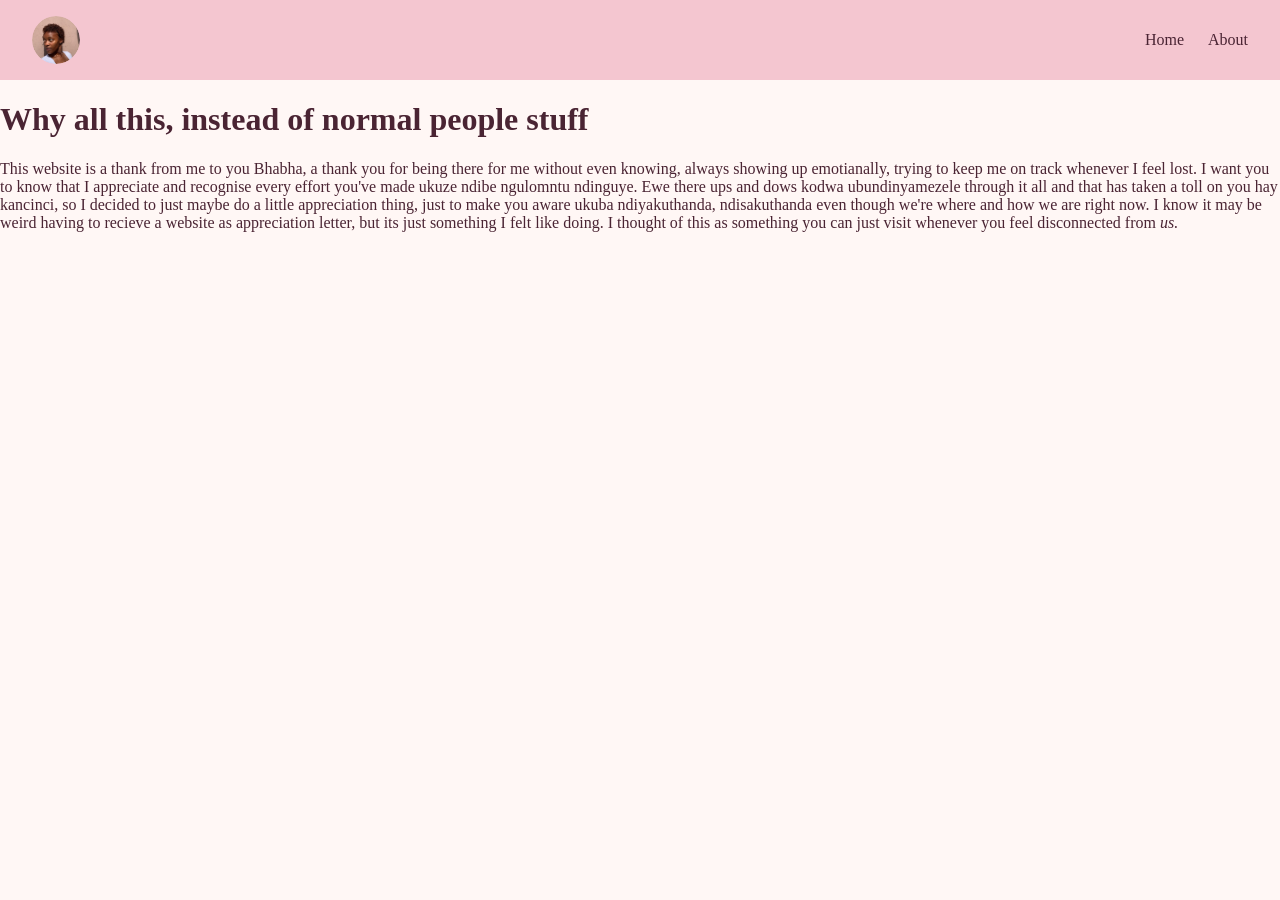
==== about.html @ 38e3c744 "Add files via upload" ====
<!DOCTYPE html>
<html>
    <head>
        <meta name="author" content="Usanda Nkuwkana">
        <meta name="description" content="An appreciation page for Zandisiwe Kemela">
        <meta name="viewport" content= "width=device-width, initial-scale=1.0">
        <link rel="stylesheet" href="index.css">
	<link rel="icon" type="image/svg+xml" href="sunflower.png">
        <title>Zandisiwe Kemela</title>
    </head>
    <body>
        <nav class="navbar" aria-label="Main navigation">
            <a class="logo" href="index.html"><img src="zandi.jpeg" alt="Zandisiwe Kemela's Logo"></a>

            <ul class="nav-links">
                <li><a href="index.html">Home</a></li>
                <li><a href="about.html">About</a></li>
            </ul>
        </nav>
        <h1>Why all this, instead of normal people stuff</h1>
        <p>This website is a thank from me to you Bhabha, a thank you for being there for me without even knowing, always showing up emotianally, trying to keep me on track whenever I feel lost. I want you to know that I appreciate and recognise every effort you've made ukuze ndibe ngulomntu ndinguye. Ewe there ups and dows kodwa ubundinyamezele through it all and that has taken a toll on you hay kancinci, so I decided to just maybe do a little appreciation thing,  just to make you aware ukuba ndiyakuthanda, ndisakuthanda even though we're where and how we are right now. I know it may be weird having to recieve a website as appreciation letter, but its just something I felt like doing. I thought of this as something you can just visit whenever you feel disconnected from <i>us.</i> </p>

    </body>
</html>
---- index.css ----
:root {
    --ink: #4a2433;
    --muted: #7f5a68;
    --rose: #b84c68;
    --rose-light: #f4c6d0;
    --blush: #f8e7ec;
    --cream: #fff7f5;
}

body {
    margin: 0;
    color: var(--ink);
    background: var(--cream);
}

.navbar {
    display: flex;
    align-items: center;
    justify-content: space-between;
    padding: 1rem 2rem;
    background-color: var(--rose-light);
}

.logo {
    display: inline-flex;
    align-items: center;
    width: 3rem;
    height: 3rem;
    overflow: hidden;
    border-radius: 50%;
    color: var(--ink);
    font-weight: bold;
    text-decoration: none;
}

.logo img {
    display: block;
    width: 100%;
    height: 100%;
    object-fit: cover;
    border-radius: 50%;
}

.nav-links {
    display: flex;
    gap: 1.5rem;
    margin: 0;
    padding: 0;
    list-style: none;
}

.nav-links a {
    color: var(--ink);
    text-decoration: none;
}

.nav-links a:hover,
.nav-links a:focus {
    color: var(--rose);
}

.slideshow {
    width: min(100%, 700px);
    margin-top: 1rem;
}

.intro::after {
    content: '|';
    margin-left: 0.1rem;
    animation: typing-cursor 700ms steps(1, end) infinite;
}

.slides {
    position: relative;
    overflow: hidden;
    border-radius: 8px;
    background: var(--blush);
}

.slide {
    display: none;
    width: 100%;
    height: auto;
    object-fit: contain;
    object-position: center;
}

.slide.active {
    display: block;
    animation: fade-in 300ms ease;
}

.slideshow-controls {
    display: flex;
    align-items: center;
    justify-content: center;
    gap: 1rem;
    margin-top: 0.8rem;
}

.slide-button,
.slide-dot {
    border: 0;
    cursor: pointer;
}

.slide-button {
    width: 2.3rem;
    height: 2.3rem;
    border-radius: 50%;
    color: var(--ink);
    background: var(--rose-light);
    font-size: 1.1rem;
}

.slide-button:hover,
.slide-button:focus-visible {
    color: white;
    background: var(--rose);
}

.slide-dots {
    display: flex;
    gap: 0.45rem;
}

.slide-dot {
    width: 0.6rem;
    height: 0.6rem;
    padding: 0;
    border-radius: 50%;
    background: #d9a9b8;
}

.slide-dot.active {
    background: var(--rose);
}

@keyframes fade-in {
    from { opacity: 0.35; }
    to { opacity: 1; }
}

@keyframes typing-cursor {
    50% { opacity: 0; }
}

@media (max-width: 600px) {
    .navbar {
        align-items: flex-start;
        flex-direction: column;
        gap: 1rem;
    }

    .nav-links {
        flex-direction: column;
        gap: 0.75rem;
    }
}

.memory-lane { width: min(100% - 2rem, 1000px); margin: 4rem auto; }
.section-label { color: var(--rose); font-size: 0.7rem; font-weight: 700; letter-spacing: 0.15em; text-transform: uppercase; }
.memory-lane h2 { color: var(--ink); font-family: Georgia, serif; font-size: clamp(2rem, 5vw, 3.5rem); font-weight: 500; }
.memory-slideshow { max-width: 850px; }
.memory-slide { position: relative; min-height: 360px; background: var(--cream); }
.memory-slide img { width: 100%; height: 360px; object-fit: cover; }
.memory-slide-content { position: absolute; right: 0; bottom: 0; left: 0; padding: 1rem 1.25rem; background: rgba(255, 247, 245, 0.94); }
.memory-slide-content p { margin: 0.35rem 0 0; color: var(--muted); line-height: 1.5; }
.memory-meta { color: var(--rose) !important; font-size: 0.75rem; font-weight: 700; letter-spacing: 0.08em; text-transform: uppercase; }
.memory-status { color: var(--muted); }

@media (max-width: 600px) {
    .memory-slide, .memory-slide img { min-height: 280px; height: 280px; }
}
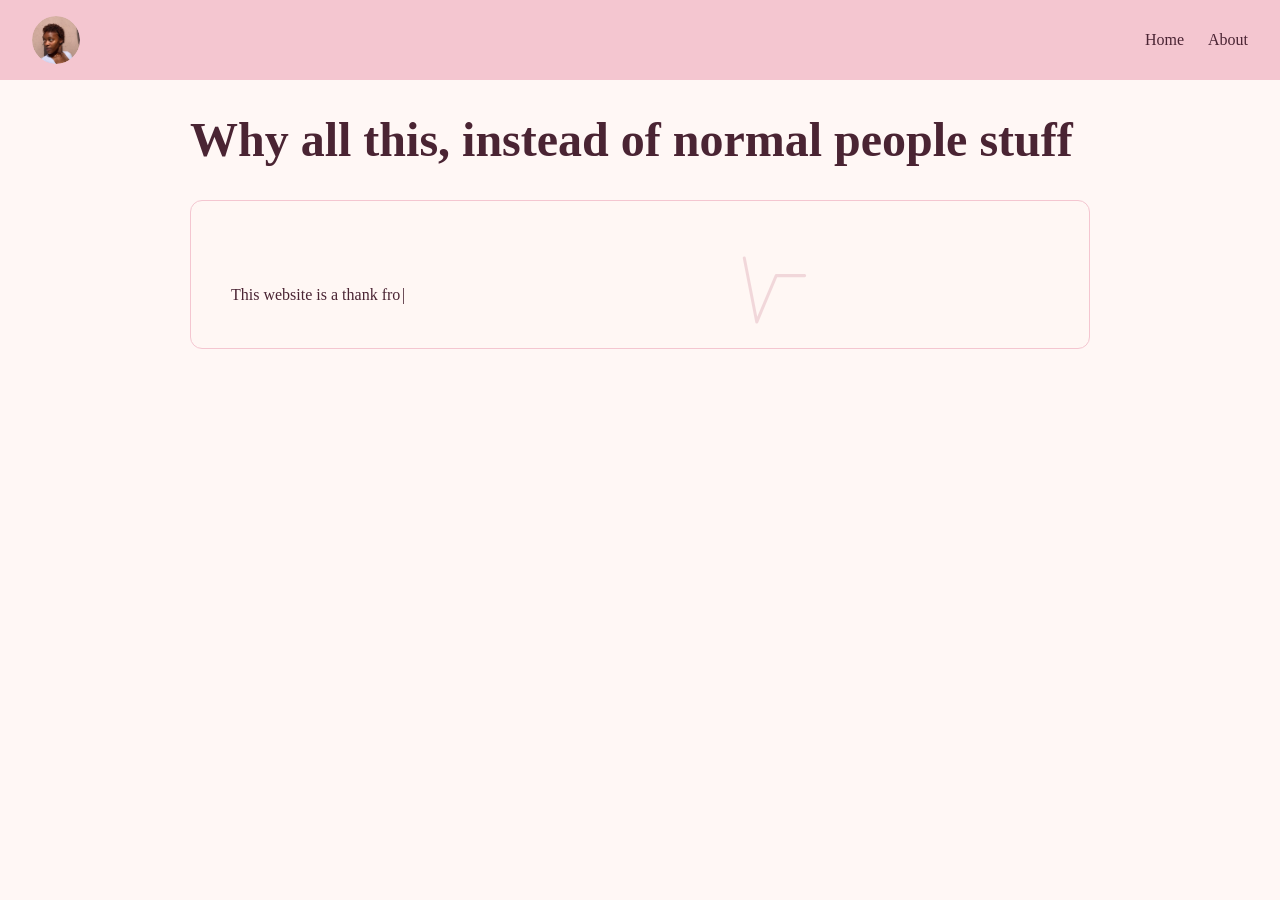
==== commit 41e849cb: "Add files via upload" ====
--- a/about.html
+++ b/about.html
@@ -8,7 +8,7 @@
 	<link rel="icon" type="image/svg+xml" href="sunflower.png">
         <title>Zandisiwe Kemela</title>
     </head>
-    <body>
+    <body class="about-page">
         <nav class="navbar" aria-label="Main navigation">
             <a class="logo" href="index.html"><img src="zandi.jpeg" alt="Zandisiwe Kemela's Logo"></a>
 
@@ -18,7 +18,16 @@
             </ul>
         </nav>
         <h1>Why all this, instead of normal people stuff</h1>
-        <p>This website is a thank from me to you Bhabha, a thank you for being there for me without even knowing, always showing up emotianally, trying to keep me on track whenever I feel lost. I want you to know that I appreciate and recognise every effort you've made ukuze ndibe ngulomntu ndinguye. Ewe there ups and dows kodwa ubundinyamezele through it all and that has taken a toll on you hay kancinci, so I decided to just maybe do a little appreciation thing,  just to make you aware ukuba ndiyakuthanda, ndisakuthanda even though we're where and how we are right now. I know it may be weird having to recieve a website as appreciation letter, but its just something I felt like doing. I thought of this as something you can just visit whenever you feel disconnected from <i>us.</i> </p>
+        <section class="ecg-panel" aria-label="A note about Zandisiwe">
+            <svg class="ecg-trace" viewBox="0 0 1200 180" preserveAspectRatio="none" aria-hidden="true">
+                <path d="M0 92 H180 L205 92 L226 38 L248 142 L272 92 H340 L420 42 C395 18 355 28 355 62 C355 95 390 120 420 148 C450 120 485 95 485 62 C485 28 445 18 420 42 L500 92 H680 L704 92 L730 25 L756 150 L782 92 H820" />
+                <text class="ecg-name" x="840" y="105">Zandisiwe</text>
+                <text class="ecg-heart" x="1080" y="108">♥</text>
+            </svg>
+            <p class="intro">This website is a thank from me to you Bhabha, a thank you for being there for me without even knowing, always showing up emotianally, trying to keep me on track whenever I feel lost. I want you to know that I appreciate and recognise every effort you've made ukuze ndibe ngulomntu ndinguye. Ewe there ups and dows kodwa ubundinyamezele through it all and that has taken a toll on you hay kancinci, so I decided to just maybe do a little appreciation thing,  just to make you aware ukuba ndiyakuthanda, ndisakuthanda even though we're where and how we are right now. I know it may be weird having to recieve a website as appreciation letter, but its just something I felt like doing. I thought of this as something you can just visit whenever you feel disconnected from <i>us.</i> </p>
+        </section>
 
+        
     </body>
+    <script src="index.js"></script>
 </html>
--- a/index.css
+++ b/index.css
@@ -7,10 +7,19 @@
     --cream: #fff7f5;
 }
 
+*,
+*::before,
+*::after {
+    box-sizing: border-box;
+}
+
 body {
+    width: 100%;
+    min-height: 100vh;
     margin: 0;
     color: var(--ink);
     background: var(--cream);
+    overflow-x: hidden;
 }
 
 .navbar {
@@ -59,6 +68,85 @@
     color: var(--rose);
 }
 
+.about-page > h1,
+.about-page > .ecg-panel {
+    width: min(100% - 2rem, 900px);
+    margin-right: auto;
+    margin-left: auto;
+}
+
+.about-page > h1 {
+    font-size: clamp(1.8rem, 7vw, 3rem);
+    line-height: 1.15;
+}
+
+.ecg-panel {
+    position: relative;
+    isolation: isolate;
+    overflow: hidden;
+    padding: clamp(1.25rem, 4vw, 2.5rem);
+    border: 1px solid var(--rose-light);
+    border-radius: 12px;
+    background: rgba(255, 247, 245, 0.76);
+}
+
+.ecg-trace {
+    position: absolute;
+    z-index: -1;
+    top: 50%;
+    left: 0;
+    width: 100%;
+    height: 9rem;
+    color: var(--rose);
+    opacity: 0.18;
+    transform: translateY(-50%);
+}
+
+.ecg-trace path {
+    fill: none;
+    stroke: currentColor;
+    stroke-width: 4;
+    stroke-linecap: round;
+    stroke-linejoin: round;
+    stroke-dasharray: 1400;
+    stroke-dashoffset: 1400;
+    animation: ecg-sweep 4s linear infinite;
+}
+
+.ecg-name,
+.ecg-heart {
+    fill: none;
+    stroke: currentColor;
+    stroke-width: 2;
+    stroke-linejoin: round;
+    paint-order: stroke;
+    stroke-dasharray: 420;
+    stroke-dashoffset: 420;
+    animation: ecg-name-draw 4s linear infinite;
+}
+
+.ecg-name {
+    color: var(--ink);
+    font-family: Georgia, serif;
+    font-size: 2.5rem;
+    font-style: italic;
+}
+
+.ecg-heart {
+    color: var(--rose);
+    font-family: Georgia, serif;
+    font-size: 3.5rem;
+    animation-delay: 200ms;
+}
+
+.ecg-panel .intro {
+    position: relative;
+    z-index: 1;
+    max-width: none;
+    margin: 2.5rem 0 0;
+    line-height: 1.7;
+}
+
 .slideshow {
     width: min(100%, 700px);
     margin-top: 1rem;
@@ -145,16 +233,61 @@
     50% { opacity: 0; }
 }
 
+@keyframes ecg-sweep {
+    to { stroke-dashoffset: 0; }
+}
+
+@keyframes ecg-name-draw {
+    0%, 20% { stroke-dashoffset: 420; opacity: 0; }
+    35%, 75% { stroke-dashoffset: 0; opacity: 1; }
+    90%, 100% { stroke-dashoffset: 420; opacity: 0; }
+}
+
 @media (max-width: 600px) {
     .navbar {
-        align-items: flex-start;
-        flex-direction: column;
-        gap: 1rem;
-    }
-
-    .nav-links {
+        align-items: center;
         flex-direction: column;
         gap: 0.75rem;
+        padding: 0.75rem 1rem;
+    }
+
+    .nav-links {
+        justify-content: center;
+        flex-wrap: wrap;
+        gap: 0.6rem 1rem;
+    }
+
+    .ecg-panel {
+        width: calc(100% - 1.5rem);
+        padding: 1rem;
+    }
+
+    .ecg-trace {
+        height: 7rem;
+    }
+
+    .ecg-name {
+        font-size: 2rem;
+    }
+
+    .ecg-heart {
+        font-size: 3rem;
+    }
+}
+
+@media (prefers-reduced-motion: reduce) {
+    .ecg-trace path,
+    .ecg-name,
+    .ecg-heart,
+    .intro::after {
+        animation: none;
+    }
+
+    .ecg-trace path,
+    .ecg-name,
+    .ecg-heart {
+        stroke-dashoffset: 0;
+        opacity: 1;
     }
 }
 
@@ -170,5 +303,18 @@
 .memory-status { color: var(--muted); }
 
 @media (max-width: 600px) {
-    .memory-slide, .memory-slide img { min-height: 280px; height: 280px; }
+    .memory-slide,
+    .memory-slide img {
+        min-height: 280px;
+        height: 280px;
+    }
+
+    .memory-lane {
+        width: calc(100% - 1.5rem);
+        margin-top: 3rem;
+    }
+
+    .memory-slide-content {
+        padding: 0.85rem 1rem;
+    }
 }
